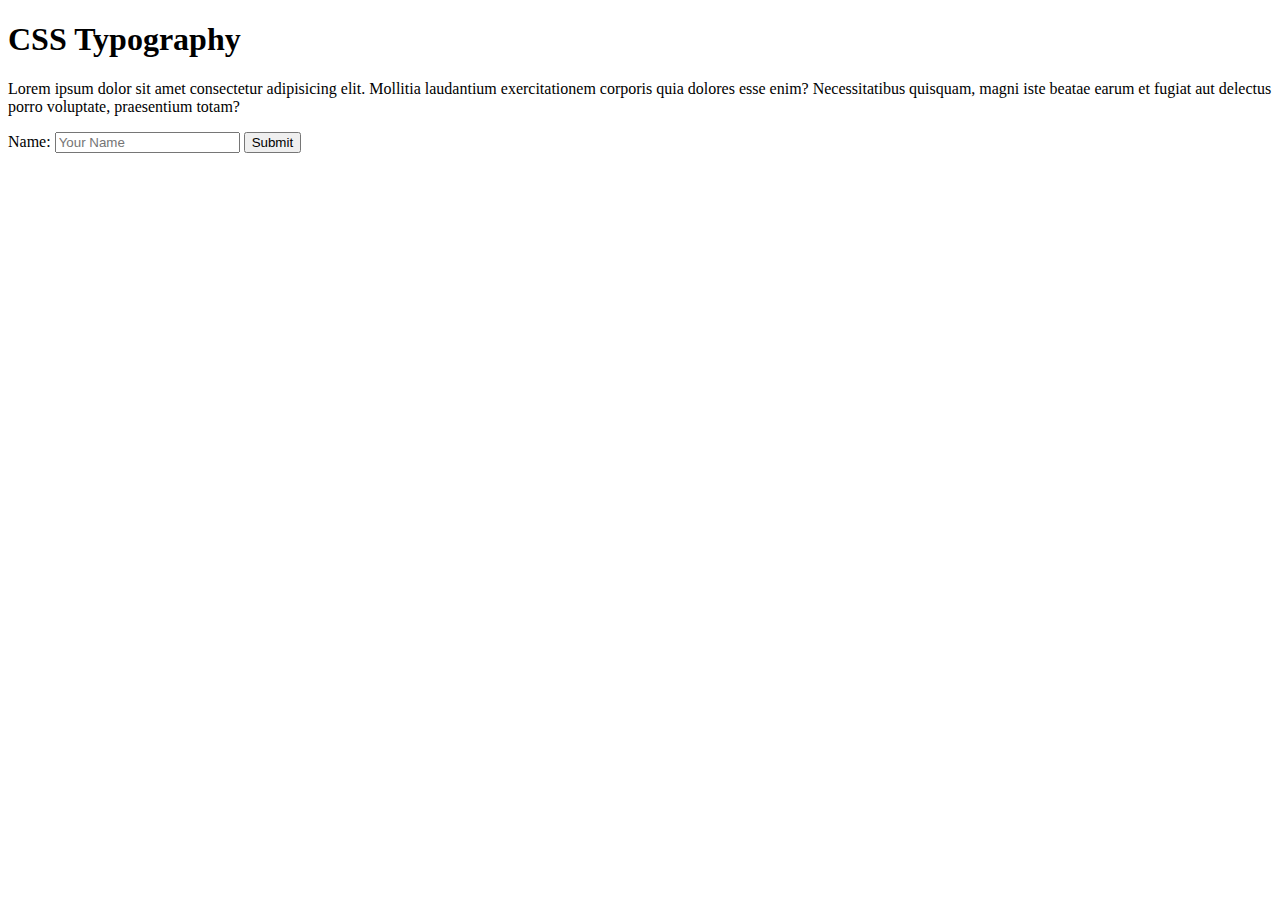
==== 06_lesson_starter/index.html @ 19c1c6b1 "ok" ====
<!DOCTYPE html>
<html lang="en">

<head>
    <meta charset="UTF-8">
    <meta http-equiv="X-UA-Compatible" content="IE=edge">
    <meta name="viewport" content="width=device-width, initial-scale=1.0">
    <title>Document</title>
    <link rel="stylesheet" href="css/style.css">
</head>

<body>
    <header>
        <h1>CSS Typography</h1>
    </header>
    <main>
        <p>Lorem ipsum dolor sit amet consectetur adipisicing elit. Mollitia laudantium exercitationem corporis quia
            dolores esse enim? Necessitatibus quisquam, magni iste beatae earum et fugiat aut delectus porro voluptate,
            praesentium totam?</p>

        <form>
            <label for="name">Name:</label>
            <input id="name" type="text" placeholder="Your Name" />
            <button>Submit</button>
        </form>
    </main>
</body>

</html>
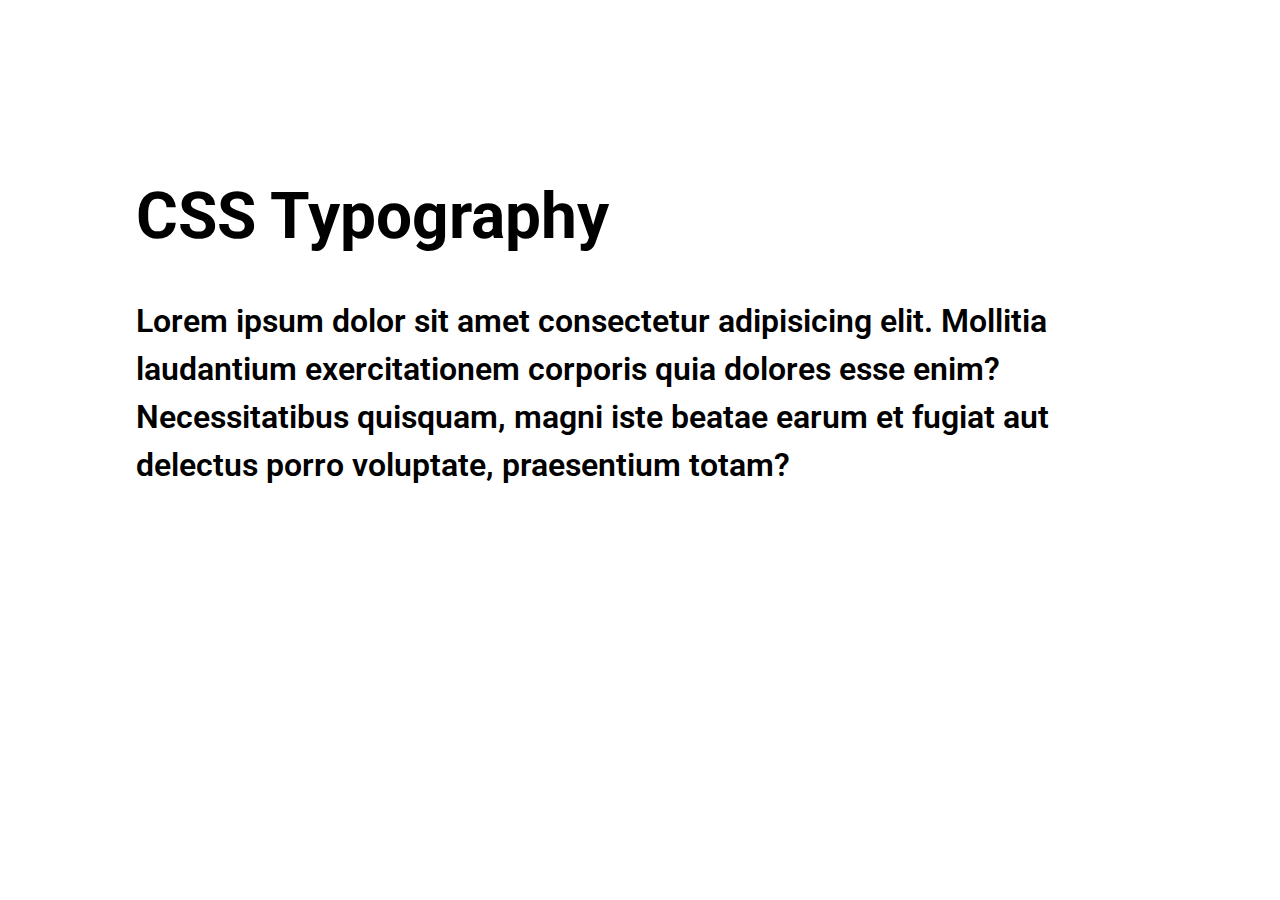
==== commit 94da5363: "nice" ====
--- a/06_lesson_starter/index.html
+++ b/06_lesson_starter/index.html
@@ -1,29 +1,35 @@
 <!DOCTYPE html>
 <html lang="en">
+	<head>
+		<meta charset="UTF-8" />
+		<meta http-equiv="X-UA-Compatible" content="IE=edge" />
+		<meta name="viewport" content="width=device-width, initial-scale=1.0" />
+		<title>Document</title>
+		<link rel="preconnect" href="https://fonts.googleapis.com" />
+		<link rel="preconnect" href="https://fonts.gstatic.com" crossorigin />
+		<link
+			href="https://fonts.googleapis.com/css2?family=Roboto:wght@100;400;700&display=swap"
+			rel="stylesheet"
+		/>
+		<link rel="stylesheet" href="css/style.css" />
+	</head>
 
-<head>
-    <meta charset="UTF-8">
-    <meta http-equiv="X-UA-Compatible" content="IE=edge">
-    <meta name="viewport" content="width=device-width, initial-scale=1.0">
-    <title>Document</title>
-    <link rel="stylesheet" href="css/style.css">
-</head>
+	<body>
+		<header>
+			<h1>CSS Typography</h1>
+		</header>
+		<main>
+			<p>
+				Lorem ipsum dolor sit amet consectetur adipisicing elit. Mollitia laudantium exercitationem
+				corporis quia dolores esse enim? Necessitatibus quisquam, magni iste beatae earum et fugiat
+				aut delectus porro voluptate, praesentium totam?
+			</p>
 
-<body>
-    <header>
-        <h1>CSS Typography</h1>
-    </header>
-    <main>
-        <p>Lorem ipsum dolor sit amet consectetur adipisicing elit. Mollitia laudantium exercitationem corporis quia
-            dolores esse enim? Necessitatibus quisquam, magni iste beatae earum et fugiat aut delectus porro voluptate,
-            praesentium totam?</p>
-
-        <form>
+			<!--  <form>
             <label for="name">Name:</label>
             <input id="name" type="text" placeholder="Your Name" />
             <button>Submit</button>
-        </form>
-    </main>
-</body>
-
-</html>+        </form> -->
+		</main>
+	</body>
+</html>
--- a/06_lesson_starter/css/style.css
+++ b/06_lesson_starter/css/style.css
@@ -0,0 +1,17 @@
+body {
+    padding: 10%;
+    font-size: 2rem;
+    /* ele aplicou em todo mundo a fonte 2rem */
+    /* no entanto no input e no button não aplicou? */
+    /* colocando font-size: inherit no input, ele pega */
+    font-family: Roboto;
+}
+
+/* input, button {
+    font-size: inherit;
+} */
+
+p {
+    line-height: 1.5;
+    font-weight: 600;
+}